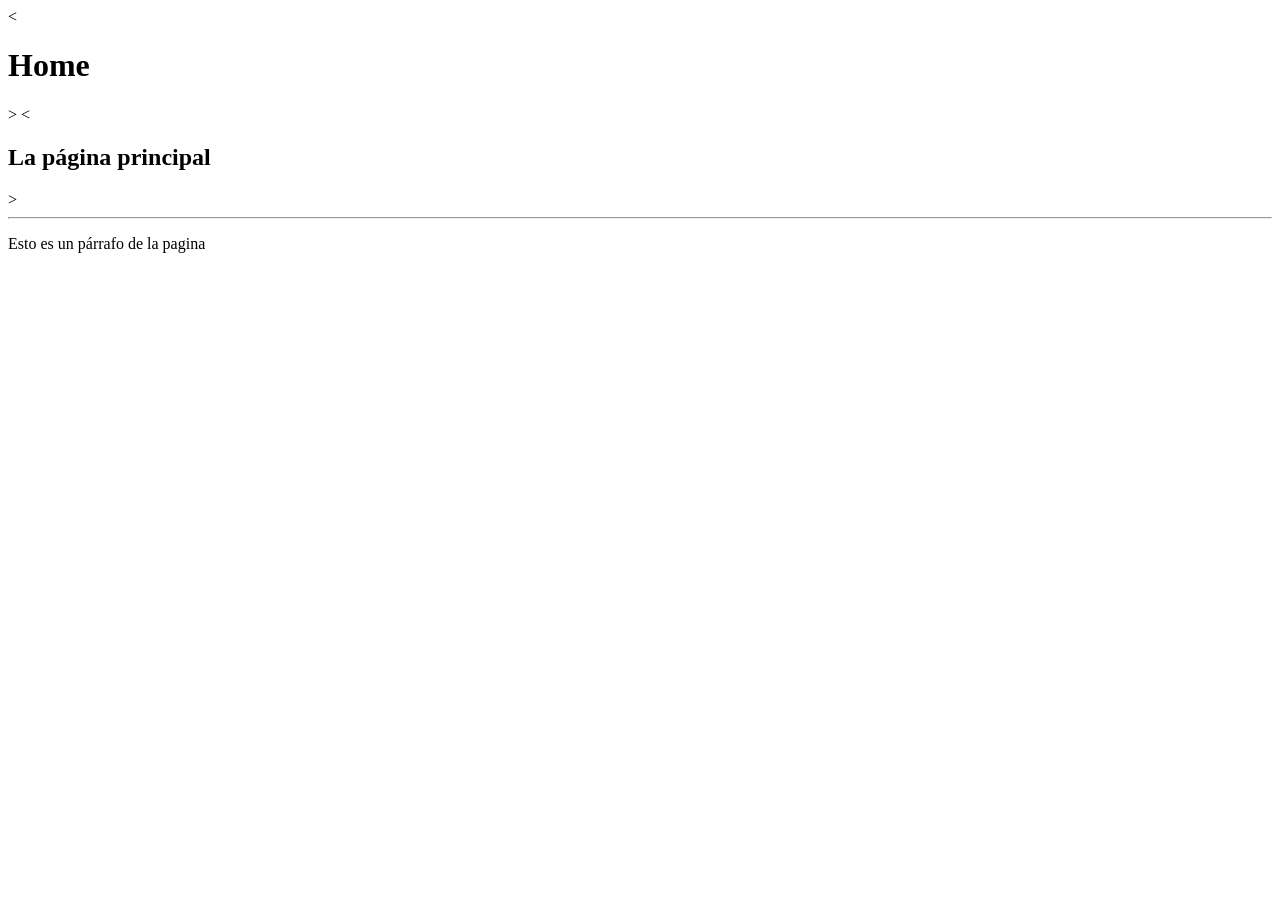
==== src/main/resources/templates/index.html @ 01e68014 "Primer commit del proyecto tienda" ====
<!DOCTYPE html>
<!--
Click nbfs://nbhost/SystemFileSystem/Templates/Licenses/license-default.txt to change this license
Click nbfs://nbhost/SystemFileSystem/Templates/Other/html.html to edit this template
-->
<html>
    <head>
        <title>TODO supply a title</title>
        <meta charset="UTF-8">
        <meta name="viewport" content="width=device-width, initial-scale=1.0">
    </head>
    <body>
        <div>
            <<h1>Home</h1>>
            <<h2>La página principal</h2>>
            <hr/>
            <p>Esto es un párrafo de la pagina</p>
        </div>
    </body>
</html>
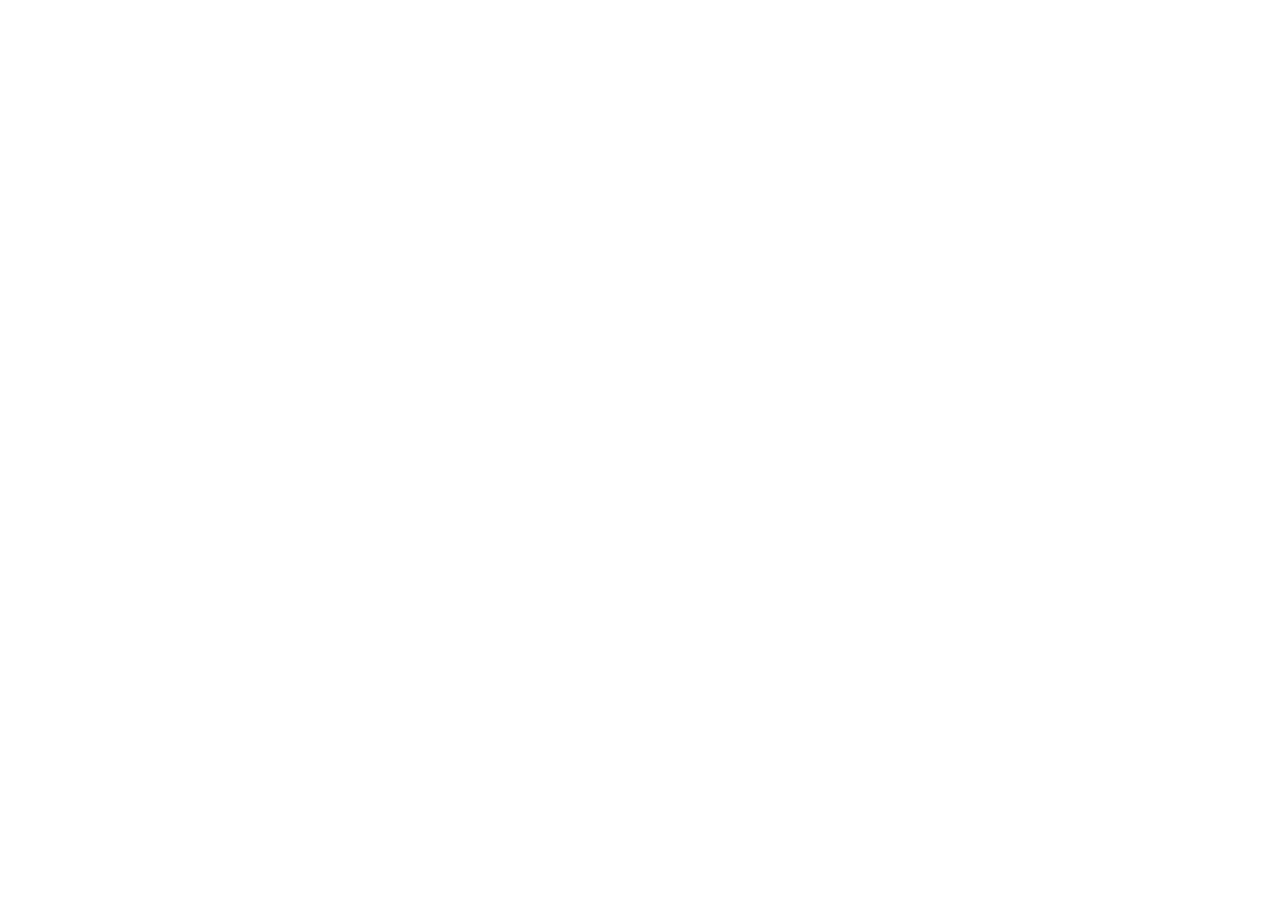
==== commit c3549ff6: "Avance semana 4" ====
--- a/src/main/resources/templates/index.html
+++ b/src/main/resources/templates/index.html
@@ -1,20 +1,14 @@
 <!DOCTYPE html>
-<!--
-Click nbfs://nbhost/SystemFileSystem/Templates/Licenses/license-default.txt to change this license
-Click nbfs://nbhost/SystemFileSystem/Templates/Other/html.html to edit this template
--->
-<html>
-    <head>
+<html xmlns="http://www.w3.org/1999/xhtml" 
+      xmlns:th="http://www.thymeleaf.org">
+    <head th:replace="~{layout/plantilla :: head}">
         <title>TODO supply a title</title>
-        <meta charset="UTF-8">
-        <meta name="viewport" content="width=device-width, initial-scale=1.0">
     </head>
     <body>
-        <div>
-            <<h1>Home</h1>>
-            <<h2>La página principal</h2>>
-            <hr/>
-            <p>Esto es un párrafo de la pagina</p>
-        </div>
+        <header th:replace="~{layout/plantilla :: header}"></header>
+
+        
+        <footer th:replace="~{layout/plantilla :: footer}"></footer>
+        
     </body>
 </html>
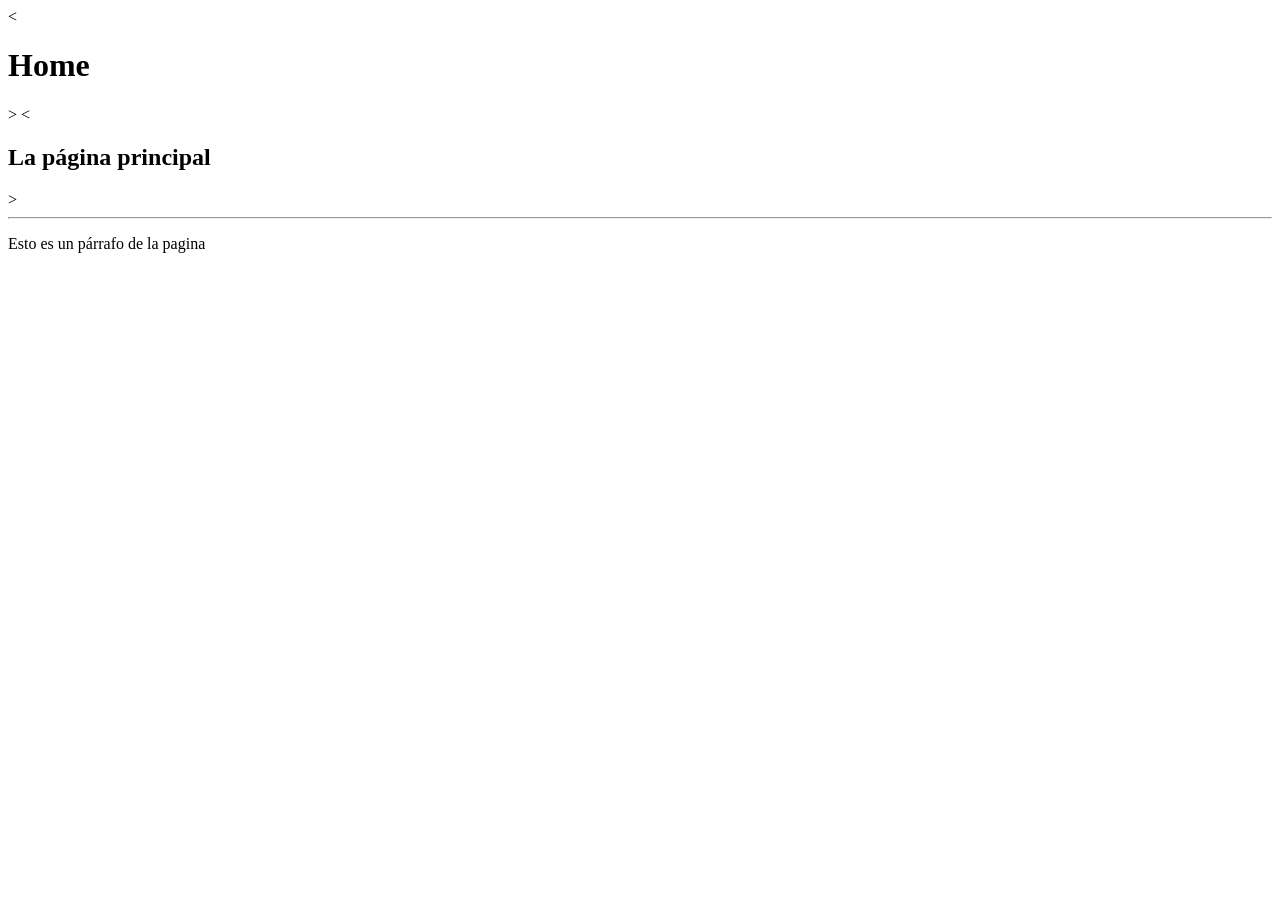
==== commit 2be430ba: "Avance semana 8" ====
--- a/src/main/resources/templates/index.html
+++ b/src/main/resources/templates/index.html
@@ -1,14 +1,20 @@
 <!DOCTYPE html>
-<html xmlns="http://www.w3.org/1999/xhtml" 
-      xmlns:th="http://www.thymeleaf.org">
-    <head th:replace="~{layout/plantilla :: head}">
+<!--
+Click nbfs://nbhost/SystemFileSystem/Templates/Licenses/license-default.txt to change this license
+Click nbfs://nbhost/SystemFileSystem/Templates/Other/html.html to edit this template
+-->
+<html>
+    <head>
         <title>TODO supply a title</title>
+        <meta charset="UTF-8">
+        <meta name="viewport" content="width=device-width, initial-scale=1.0">
     </head>
     <body>
-        <header th:replace="~{layout/plantilla :: header}"></header>
-
-        
-        <footer th:replace="~{layout/plantilla :: footer}"></footer>
-        
+        <div>
+            <<h1>Home</h1>>
+            <<h2>La página principal</h2>>
+            <hr/>
+            <p>Esto es un párrafo de la pagina</p>
+        </div>
     </body>
 </html>
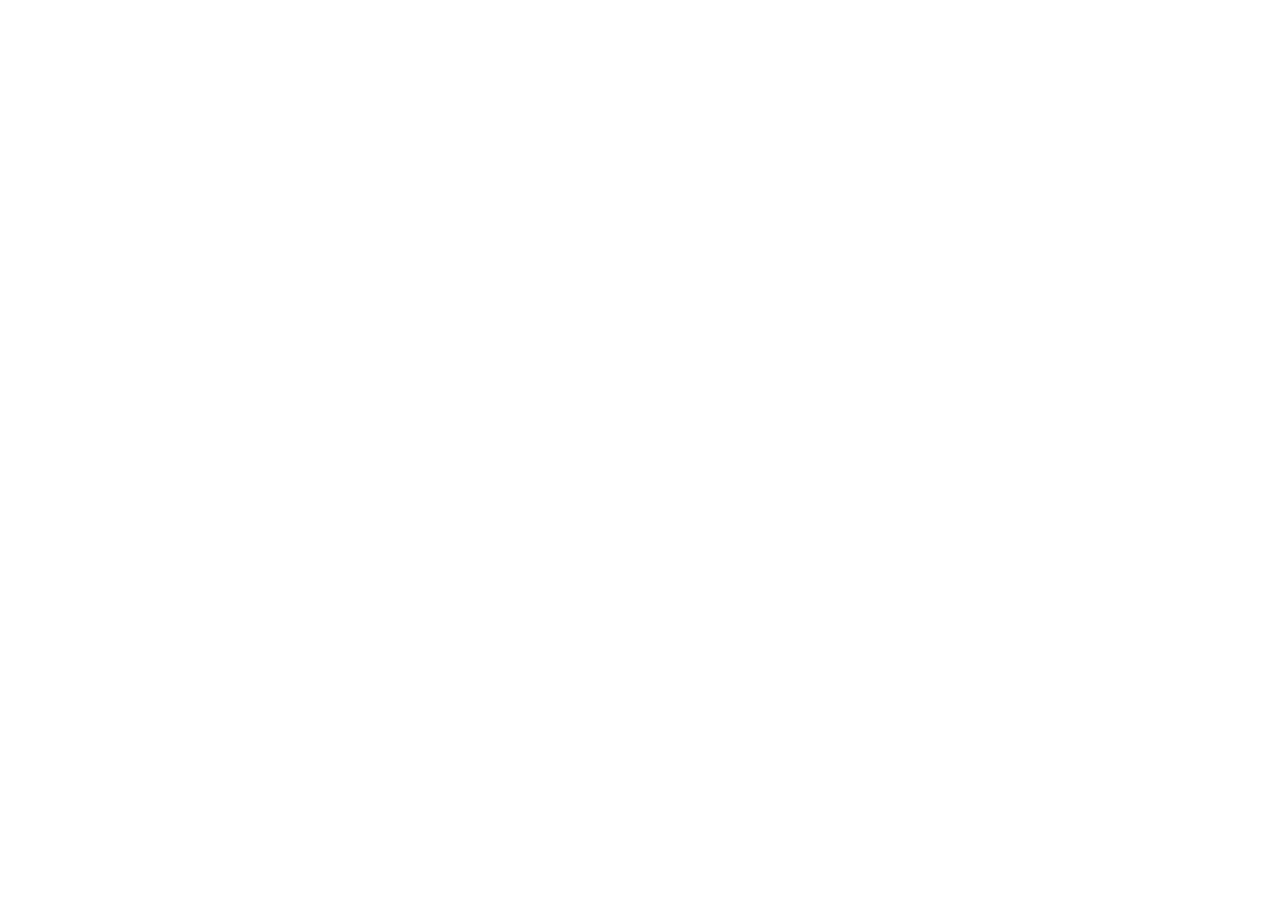
==== commit dd57fa2b: "Avance semana 10" ====
--- a/src/main/resources/templates/index.html
+++ b/src/main/resources/templates/index.html
@@ -1,20 +1,13 @@
 <!DOCTYPE html>
-<!--
-Click nbfs://nbhost/SystemFileSystem/Templates/Licenses/license-default.txt to change this license
-Click nbfs://nbhost/SystemFileSystem/Templates/Other/html.html to edit this template
--->
-<html>
-    <head>
+<html xmlns="http://www.w3.org/1999/xhtml"
+      xmlns:th="http://www.thymeleaf.org">
+    <head th:replace="~{layout/plantilla :: head}">
         <title>TODO supply a title</title>
-        <meta charset="UTF-8">
-        <meta name="viewport" content="width=device-width, initial-scale=1.0">
     </head>
     <body>
-        <div>
-            <<h1>Home</h1>>
-            <<h2>La página principal</h2>>
-            <hr/>
-            <p>Esto es un párrafo de la pagina</p>
-        </div>
+        <header th:replace="~{layout/plantilla :: header}"></header>
+        
+        <footer th:replace="~{layout/plantilla :: footer}"></footer>
+        
     </body>
 </html>
